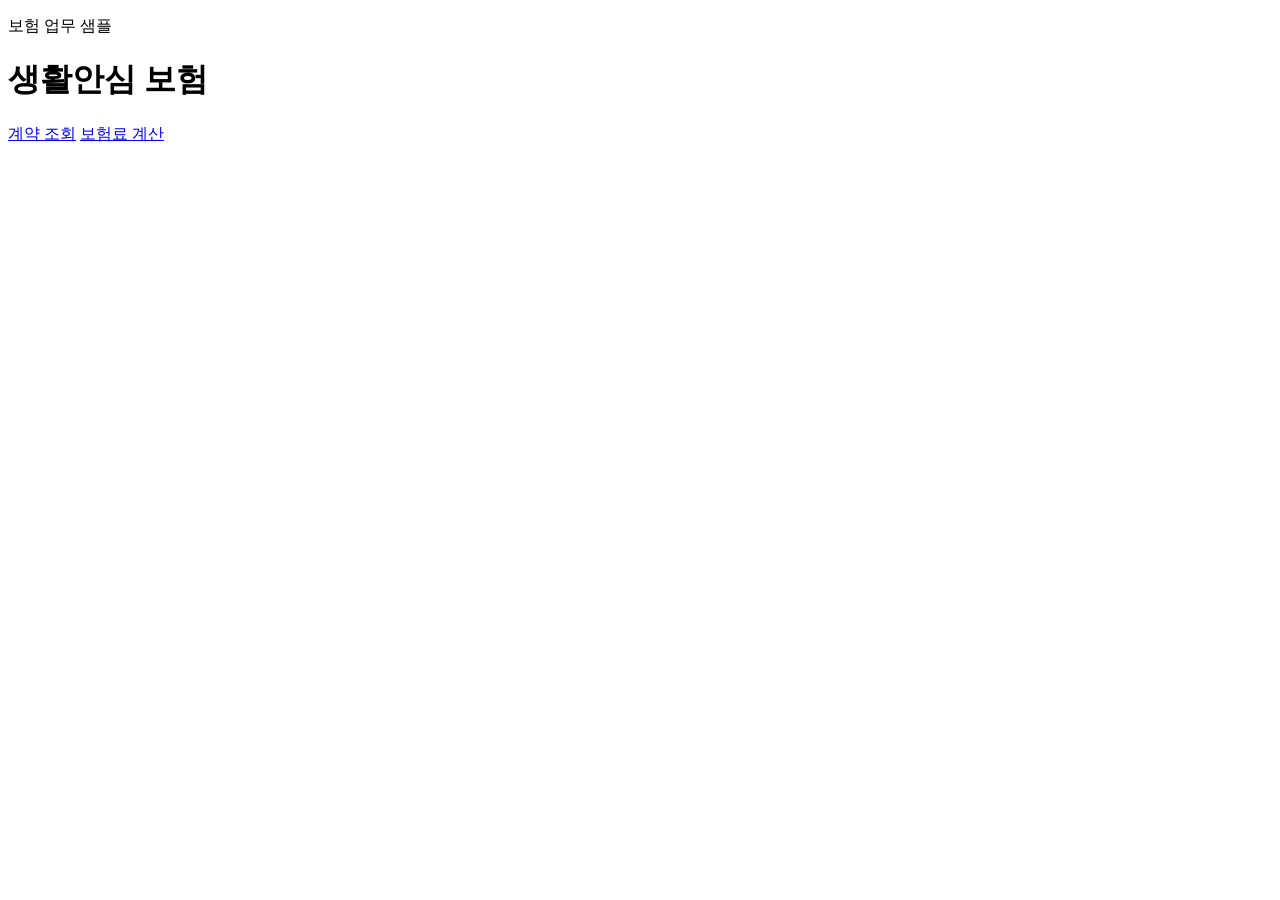
==== lab-mcp-change-advisor/sample-app/src/main/resources/static/index.html @ 73be624f "Add Spring MCP change advisor lab" ====
<!doctype html>
<html lang="ko">
<meta charset="utf-8">
<meta name="viewport" content="width=device-width, initial-scale=1">
<title>생활안심 보험</title>
<link rel="stylesheet" href="/sample.css">
<main>
  <p class="eyebrow">보험 업무 샘플</p>
  <h1>생활안심 보험</h1>
  <nav aria-label="서비스">
    <a href="/contracts.html">계약 조회</a>
    <a href="/quote.html">보험료 계산</a>
  </nav>
</main>
</html>
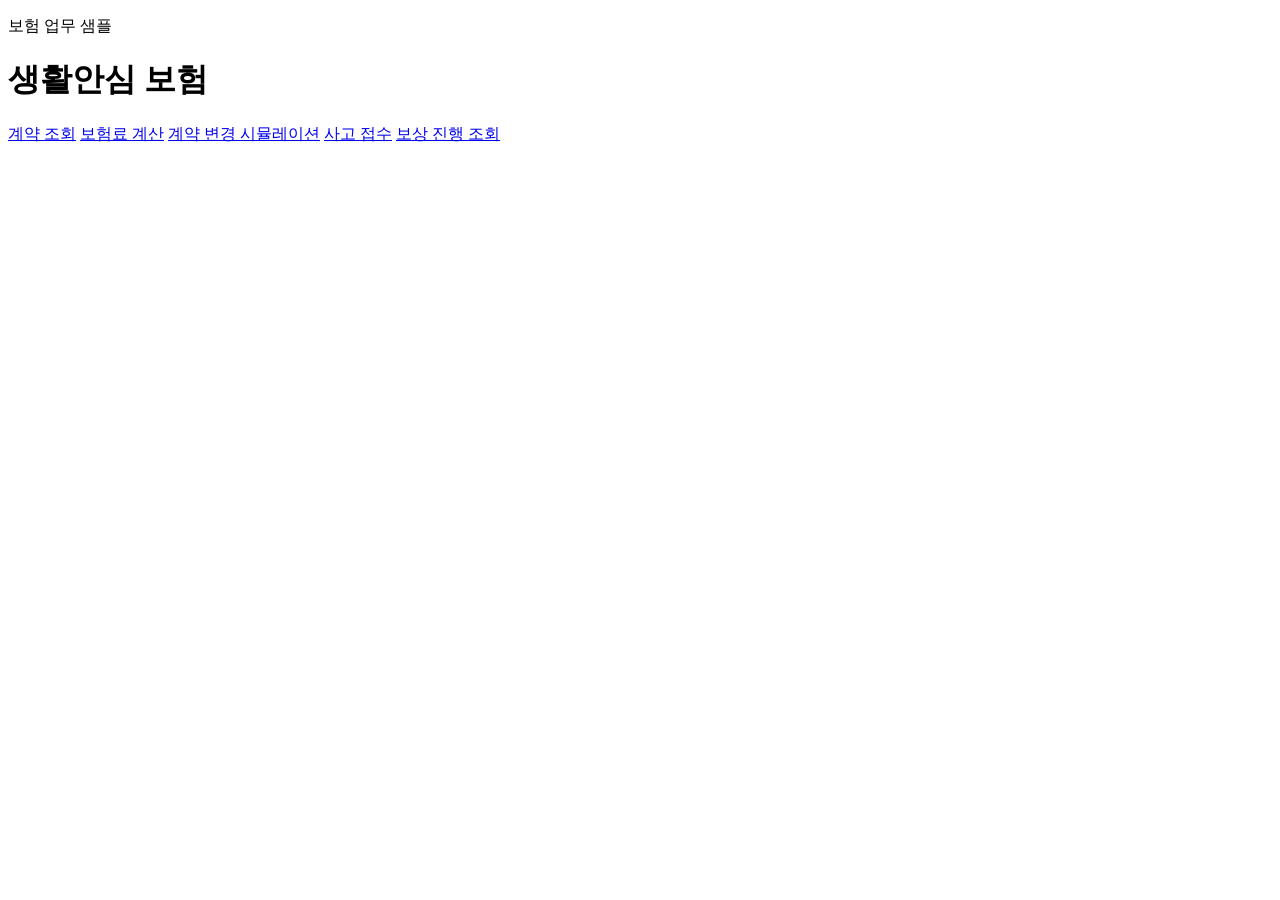
==== commit 82adf648: "Expand change advisor workflows and legacy demo" ====
--- a/lab-mcp-change-advisor/sample-app/src/main/resources/static/index.html
+++ b/lab-mcp-change-advisor/sample-app/src/main/resources/static/index.html
@@ -10,6 +10,9 @@
   <nav aria-label="서비스">
     <a href="/contracts.html">계약 조회</a>
     <a href="/quote.html">보험료 계산</a>
+    <a href="/contract-change.html">계약 변경 시뮬레이션</a>
+    <a href="/claim-intake.html">사고 접수</a>
+    <a href="/claim-progress.html">보상 진행 조회</a>
   </nav>
 </main>
 </html>
